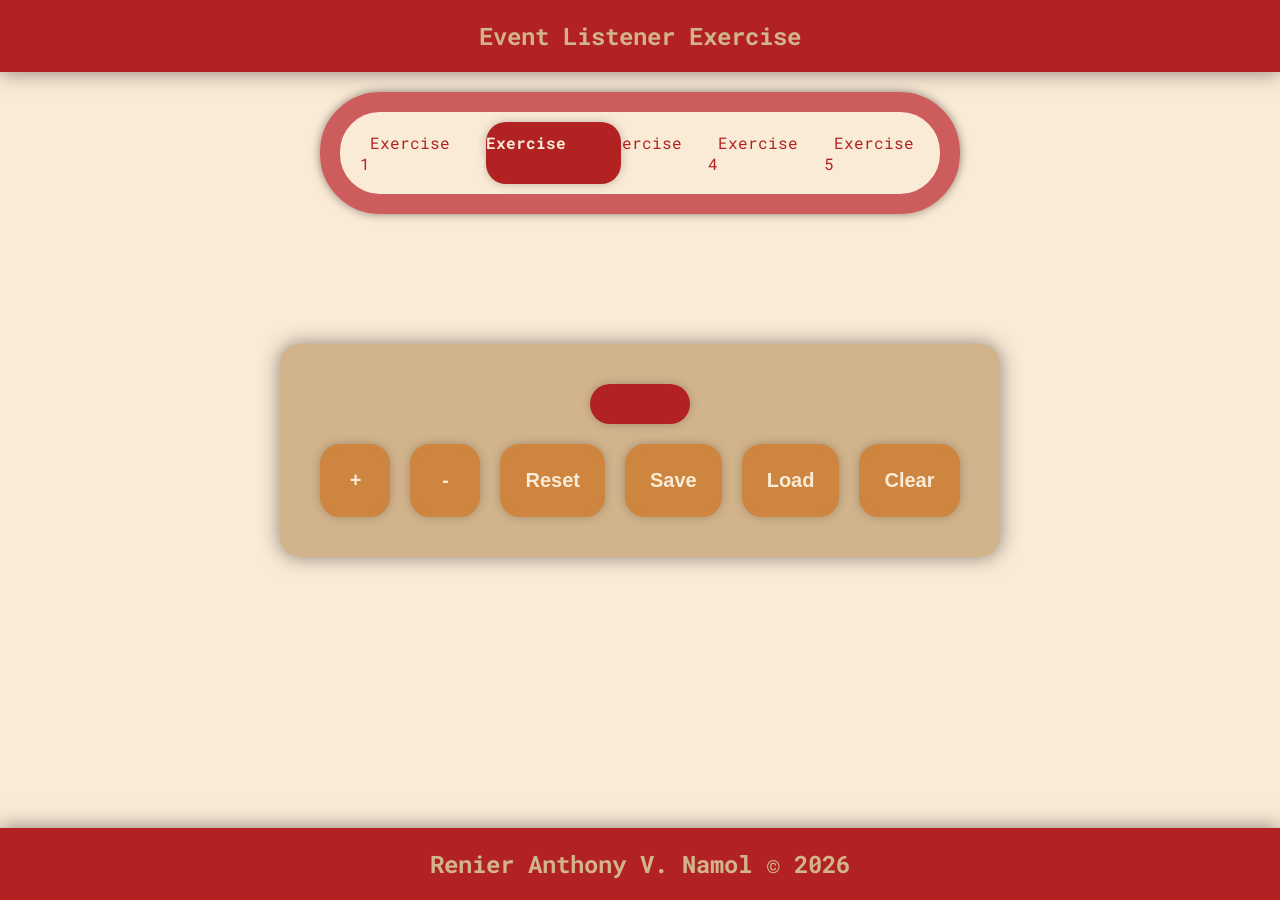
==== views/2_event-listener/index.html @ d7d139e4 "feat(ui): Add all animations for exercise 1 and add base files for exercise 2 Add a sliding animatio" ====
<!DOCTYPE html>
<html lang="en">

<head>
    <meta name="viewport" content="width=device-width, initial-scale=1.0">
    <meta name="author" content="Renier Anthony V. Namol">
    <meta name="date-completed" content="###">
    <meta charset="UTF-8">

    <script src="../../scripts/2_event-listener/script.js" defer></script>

    <link rel="stylesheet" href="../../styles/2_event-listener/style.css">
    <title> Exercise 2 (Event Listener) </title>
</head>

<body>
    <header>
        <h2> Event Listener Exercise </h2>

        <nav>
            <li><a href="../1_counter/index.html"> Exercise 1 </a></li>
            <li><a class="active"> Exercise 2 </a></li>
            <li><a> Exercise 3 </a></li>
            <li><a> Exercise 4 </a></li>
            <li><a> Exercise 5 </a></li>
            <span></span>
        </nav>
    </header>

    <main>
        <div id="displays">
            <h2 id="count"> <!-- insert count here --> </h2>
            
            <div id="messages">
                <template class="message"> <!-- insert message here --> </template>
            </div>
        </div>

        <div id="buttons">
            <button id="increase">
                <h2> + </h2>
                <span class="tooltip"> Adds 1 to the count. </span>
            </button>

            <button id="decrease">
                <h2> - </h2>
                <span class="tooltip"> Subtracts 1 to the count. </span>
            </button>

            <button id="reset">
                <h2> Reset </h2>
                <span class="tooltip"> Resets the count to 0. </span>
            </button>

            <button id="save">
                <h2> Save </h2>
                <span class="tooltip"> Saves the count to be loaded later. </span>
            </button>

            <button id="load">
                <h2> Load </h2>
                <span class="tooltip"> Loads the saved count. </span>
            </button>

            <button id="clear">
                <h2> Clear </h2>
                <span class="tooltip"> Clears the loaded count. </span>
            </button>
        </div>
    </main>

    <footer>
        <h2> Renier Anthony V. Namol &copy; 2026 </h2>
    </footer>
</body>

</html>
---- styles/2_event-listener/style.css ----
@import url('../1_counter/style.css');

nav:not(:has(a:hover)) span {
    transform: translateX(calc(116px + 20px)) !important;
}
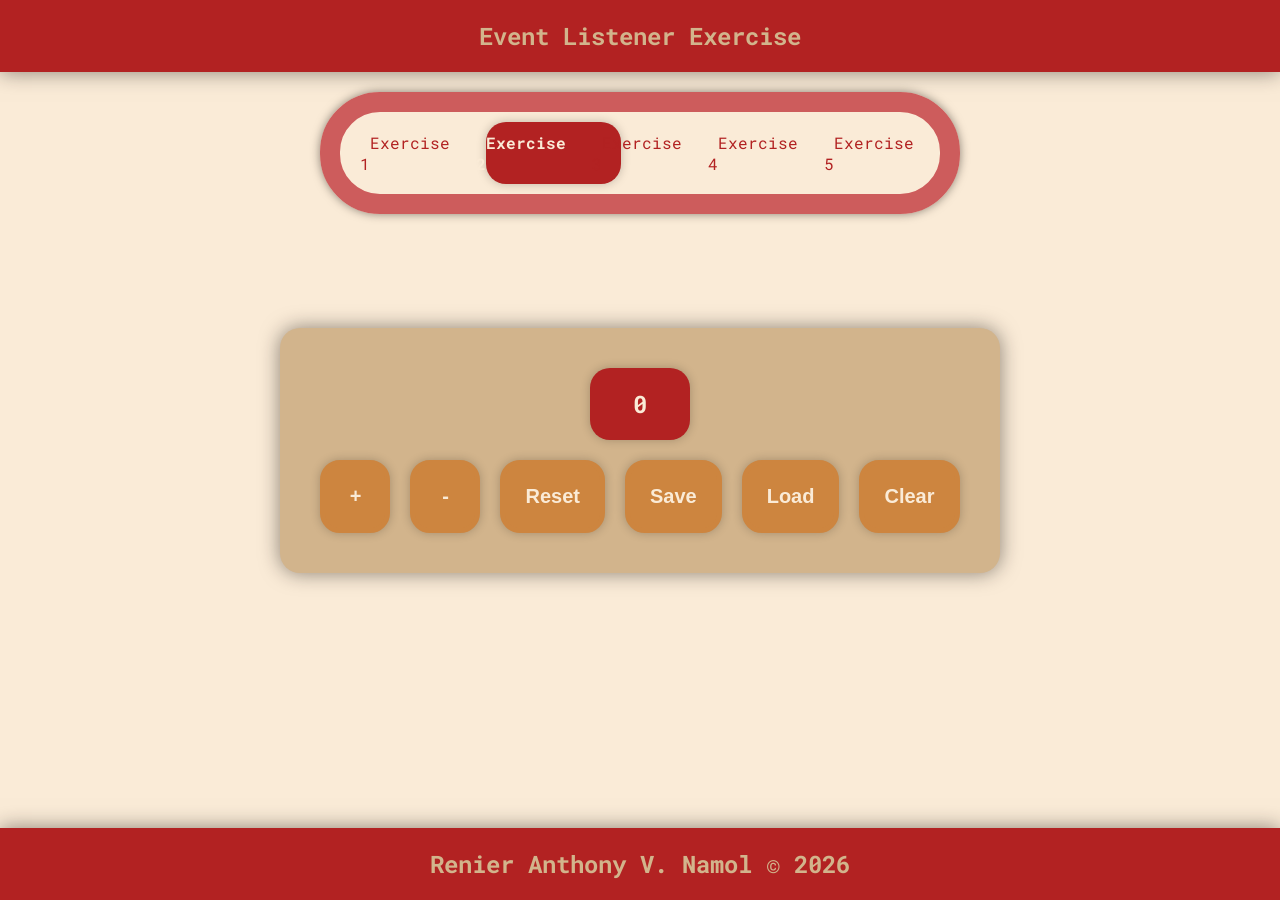
==== commit 442dfaba: "feat: Finish exercse 2 and start on exercise 3" ====
--- a/views/2_event-listener/index.html
+++ b/views/2_event-listener/index.html
@@ -4,7 +4,7 @@
 <head>
     <meta name="viewport" content="width=device-width, initial-scale=1.0">
     <meta name="author" content="Renier Anthony V. Namol">
-    <meta name="date-completed" content="###">
+    <meta name="date-completed" content="August 19. 2026">
     <meta charset="UTF-8">
 
     <script src="../../scripts/2_event-listener/script.js" defer></script>
@@ -20,19 +20,19 @@
         <nav>
             <li><a href="../1_counter/index.html"> Exercise 1 </a></li>
             <li><a class="active"> Exercise 2 </a></li>
-            <li><a> Exercise 3 </a></li>
-            <li><a> Exercise 4 </a></li>
-            <li><a> Exercise 5 </a></li>
+            <li><a href="../3_todo-list/index.html"> Exercise 3 </a></li>
+            <li><a href="../4_modal-popup/index.html"> Exercise 4 </a></li>
+            <li><a href="../5_form-validation/index.html"> Exercise 5 </a></li>
             <span></span>
         </nav>
     </header>
 
     <main>
         <div id="displays">
-            <h2 id="count"> <!-- insert count here --> </h2>
+            <h2 id="count"> <!-- Count Display --> </h2>
             
             <div id="messages">
-                <template class="message"> <!-- insert message here --> </template>
+                <span class="message"> <!-- Message Display --> </span>
             </div>
         </div>
 
